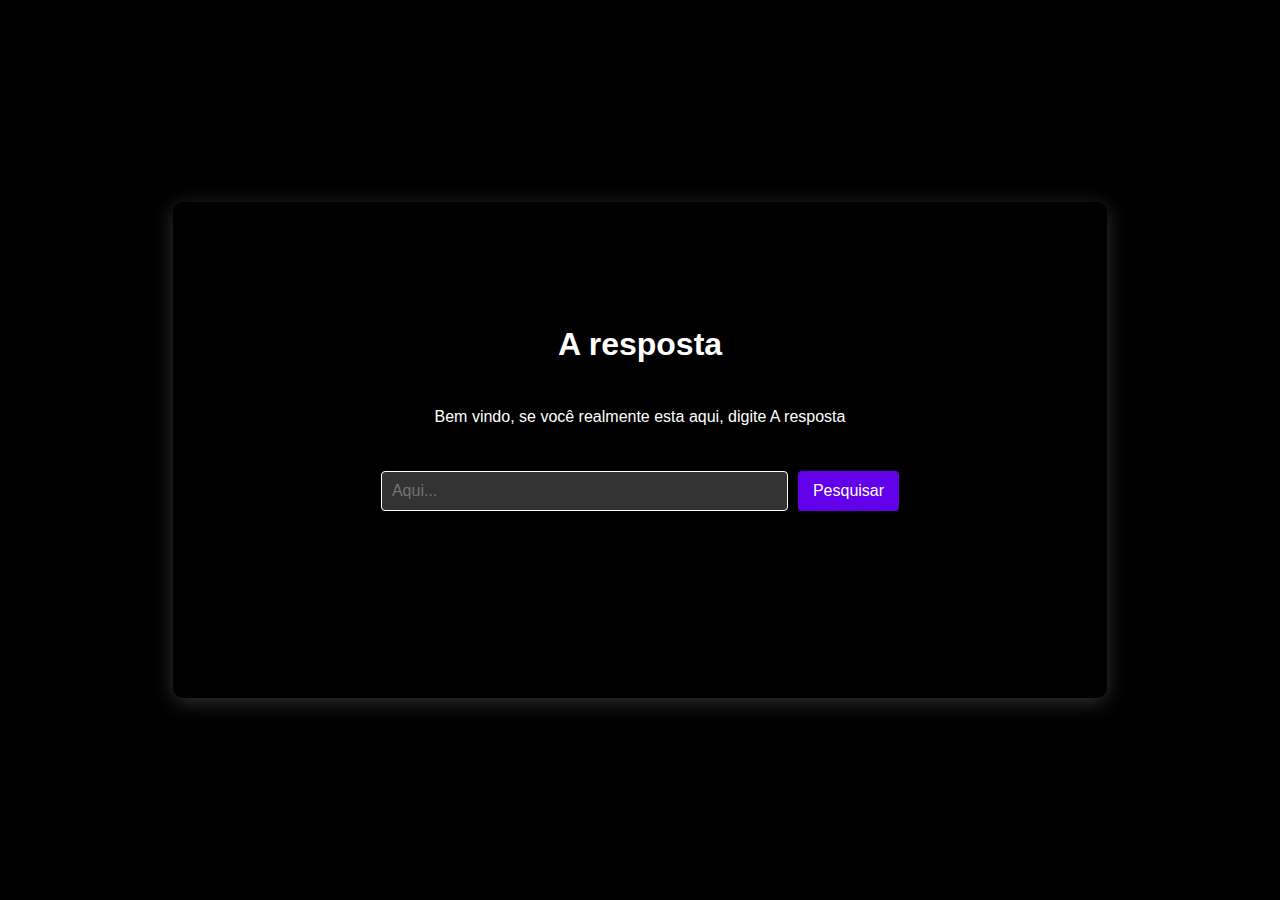
==== index.html @ e49c5038 "Add files via upload" ====
<!DOCTYPE html>
<html lang="pt-BR">
<head>
    <meta charset="UTF-8">
    <meta name="viewport" content="width=device-width, initial-scale=1.0">
    <link rel="stylesheet" href="styles.css">
    <title>Barra de Pesquisa</title>
</head>
<body>
    <div class="card-container">
        <div class="container-texto">
            <h1>A resposta</h1>
            <p>Bem vindo, se você realmente esta aqui, digite A resposta</p>
        </div>
        <div class="area-pesquisa">
            <input type="text" class="entrada-pesquisa" id="entrada-pesquisa" placeholder="Aqui...">
            <button class="botao-pesquisa" onclick="verificarSenha()">Pesquisar</button>
        </div>
    </div>

    <script src="script.js"></script>
</body>
</html>
---- styles.css ----
body {
    display: flex;
    justify-content: center;
    align-items: center;
    height: 100vh;
    margin: 0;
    font-family: Arial, sans-serif;
    background-color: #000000; /* Fundo preto */
    color: #ffffff; /* Texto branco */
}

.card-container {
    background-color: #000000; /* Cor de fundo do contêiner */
    border-radius: 10px; /* Bordas arredondadas */
    box-shadow: 0 4px 20px rgba(255, 255, 255, 0.2); /* Sombra branca para dar efeito 3D */
    padding-bottom: 5%; /* Aumentado o espaçamento interno */
    padding-top: 8%;
    width: 550px; /* Aumentando a largura do contêiner para 10% a mais */
    min-height: 330px; /* Aumentando a altura mínima do contêiner para 10% a mais */
    text-align: center; /* Centralizar o texto */
    padding-left: 15%;
    padding-right: 15%;
}

.container-texto p {
    margin: 5vh 0; /* Espaçamento do texto em relação à barra de pesquisa (10% da altura da viewport) */
}

.area-pesquisa {
    display: flex; /* Alinhamento horizontal dos elementos dentro deste contêiner */
    justify-content: center; /* Centraliza os itens dentro do contêiner */
}

.p {
    width: 80%;
}

.entrada-pesquisa {
    width: 70%; /* Ajuste para ocupar 70% da largura do contêiner */
    padding: 10px;
    font-size: 16px;
    border: 1px solid #ffffff; /* Borda branca para a barra de pesquisa */
    border-radius: 4px;
    background-color: #333333; /* Fundo da barra de pesquisa */
    color: #ffffff; /* Texto da barra de pesquisa */
}

.botao-pesquisa {
    padding: 10px 15px;
    font-size: 16px;
    border: none;
    border-radius: 4px;
    background-color: #6200ea; /* Cor do botão */
    color: white;
    cursor: pointer;
    margin-left: 10px; /* Espaçamento entre a barra de pesquisa e o botão */
}

.botao-pesquisa:hover {
    background-color: #3700b3; /* Cor do botão ao passar o mouse */
}
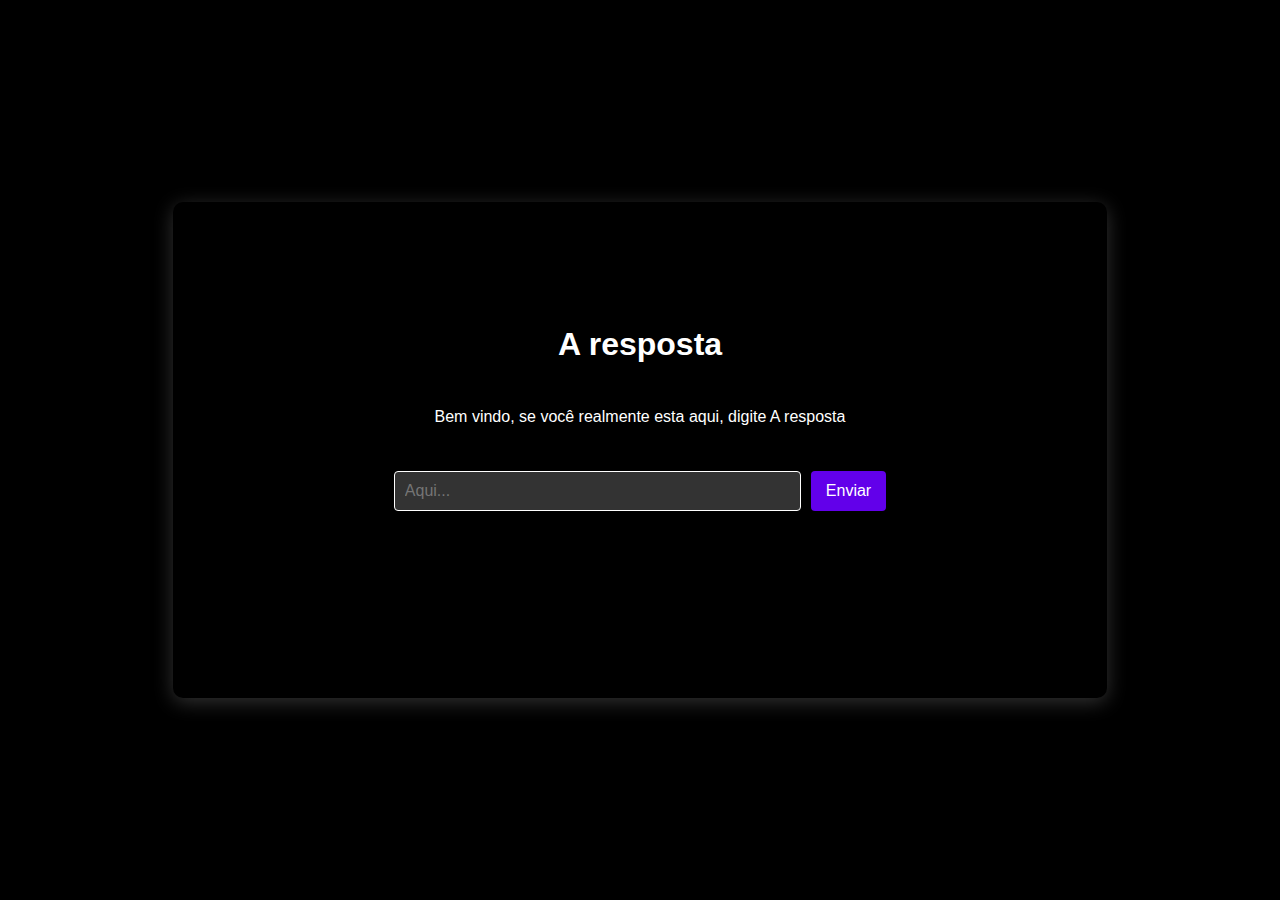
==== commit c6cd3f16: "Update index.html" ====
--- a/index.html
+++ b/index.html
@@ -14,7 +14,7 @@
         </div>
         <div class="area-pesquisa">
             <input type="text" class="entrada-pesquisa" id="entrada-pesquisa" placeholder="Aqui...">
-            <button class="botao-pesquisa" onclick="verificarSenha()">Pesquisar</button>
+            <button class="botao-pesquisa" onclick="verificarSenha()">Enviar</button>
         </div>
     </div>
 
